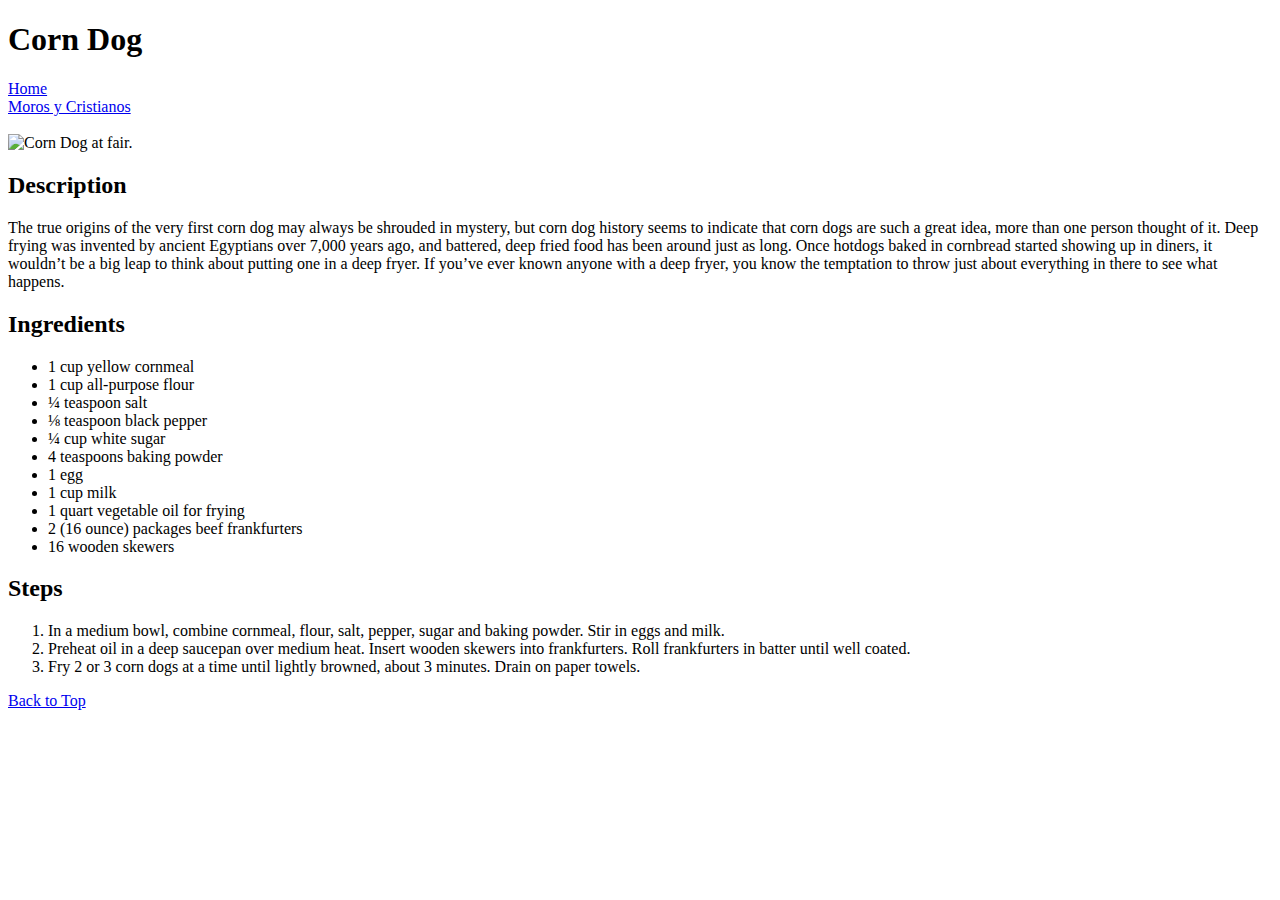
==== recipes/cd.html @ cf60bd6e "Finished!" ====
<!DOCTYPE html>
<html lang="en">
  <head>
    <meta charset="utf-8" />
    <meta http-equiv="x-ua-compatible" content="ie=edge" />
    <meta name="viewport" content="width=device-width, initial-scale=1" />

    <title>Corn Dog</title>
    <link rel="stylesheet" href="css/style.css" />
    <link rel="icon" href="images/favicon.png" />
  </head>

  <body>
    <a href="#"></a>
    <h1>Corn Dog</h1>
    <li><a href="/mofongo.html">Home</a></li>
    <li><a href="/moros.html">Moros y Cristianos</a></li>
    <br />
    <a href="./Moros y Cristianos.html"></a>
    <img src="/img/cd.jpg" width="500" alt=" Corn Dog at fair." />
    <h2>Description</h2>
    <p>
      The true origins of the very first corn dog may always be shrouded in
      mystery, but corn dog history seems to indicate that corn dogs are such a
      great idea, more than one person thought of it. Deep frying was invented
      by ancient Egyptians over 7,000 years ago, and battered, deep fried food
      has been around just as long. Once hotdogs baked in cornbread started
      showing up in diners, it wouldn’t be a big leap to think about putting one
      in a deep fryer. If you’ve ever known anyone with a deep fryer, you know
      the temptation to throw just about everything in there to see what
      happens.
    </p>
    <h2>Ingredients</h2>
    <ul>
      <li>1 cup yellow cornmeal</li>
      <li>1 cup all-purpose flour</li>
      <li>¼ teaspoon salt</li>
      <li>⅛ teaspoon black pepper</li>
      <li>¼ cup white sugar</li>
      <li>4 teaspoons baking powder</li>
      <li>1 egg</li>
      <li>1 cup milk</li>
      <li>1 quart vegetable oil for frying</li>
      <li>2 (16 ounce) packages beef frankfurters</li>
      <li>16 wooden skewers</li>
    </ul>
    <h2>Steps</h2>
    <ol>
      <li>
        In a medium bowl, combine cornmeal, flour, salt, pepper, sugar and
        baking powder. Stir in eggs and milk.
      </li>
      <li>
        Preheat oil in a deep saucepan over medium heat. Insert wooden skewers
        into frankfurters. Roll frankfurters in batter until well coated.
      </li>
      <li>
        Fry 2 or 3 corn dogs at a time until lightly browned, about 3 minutes.
        Drain on paper towels.
      </li>
    </ol>
    <a href="#top">Back to Top</a>
  </body>
</html>
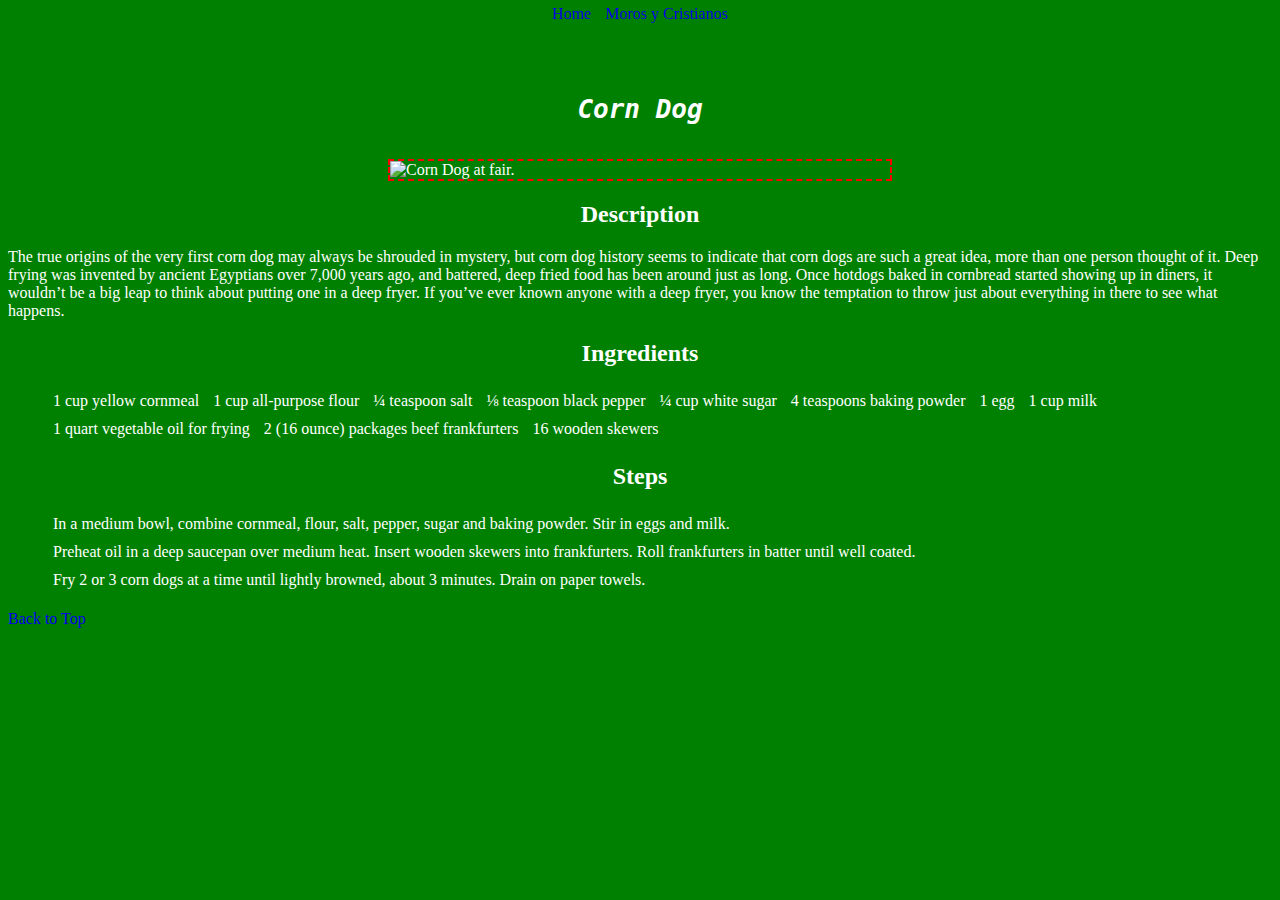
==== commit 1eb5debf: "Recipes Finished" ====
--- a/recipes/cd.html
+++ b/recipes/cd.html
@@ -6,18 +6,25 @@
     <meta name="viewport" content="width=device-width, initial-scale=1" />
 
     <title>Corn Dog</title>
-    <link rel="stylesheet" href="css/style.css" />
-    <link rel="icon" href="images/favicon.png" />
+    <ul>
+      <li><link rel="stylesheet" href="css/cd.css" /></li>
+      <li><link rel="icon" href="images/favicon.png" /></li>
+    </ul>
   </head>
 
   <body>
     <a href="#"></a>
     <h1>Corn Dog</h1>
-    <li><a href="/mofongo.html">Home</a></li>
-    <li><a href="/moros.html">Moros y Cristianos</a></li>
+    <header>
+      <nav id="navbar">
+        <li><a href="/mofongo.html">Home</a></li>
+        <li><a href="/moros.html">Moros y Cristianos</a></li>
+      </nav>
+    </header>
+
     <br />
-    <a href="./Moros y Cristianos.html"></a>
-    <img src="/img/cd.jpg" width="500" alt=" Corn Dog at fair." />
+    <!-- <a href="./Moros y Cristianos.html"></a> -->
+    <img id="pic3" src="/img/cd.jpg" width="500" alt=" Corn Dog at fair." />
     <h2>Description</h2>
     <p>
       The true origins of the very first corn dog may always be shrouded in
--- a/recipes/css/cd.css
+++ b/recipes/css/cd.css
@@ -0,0 +1,54 @@
+@media screen and (max-width: 800px) {
+  #pic {
+    width: 50%;
+  }
+}
+
+body {
+  background: green;
+  color: white;
+}
+
+h1 {
+  text-align: center;
+  max-width: 100%;
+  margin-top: 60px;
+  font-family: monospace;
+  font-style: italic;
+  /* display: flex; */
+}
+
+h2 {
+  text-align: center;
+}
+
+#p1 {
+  text-align: center;
+}
+
+#navbar {
+  text-align: center;
+  width: 100%;
+  position: fixed;
+  top: 0;
+  left: 0;
+}
+
+a {
+  text-decoration: none;
+}
+
+li {
+  display: inline-block;
+  padding: 5px 5px;
+}
+
+#pic3 {
+  display: block;
+  margin-right: auto;
+  margin-left: auto;
+  max-width: 100%;
+  border: 2px dashed red;
+  /* text-align: center; */
+  /* justify-content: stretch; */
+}
